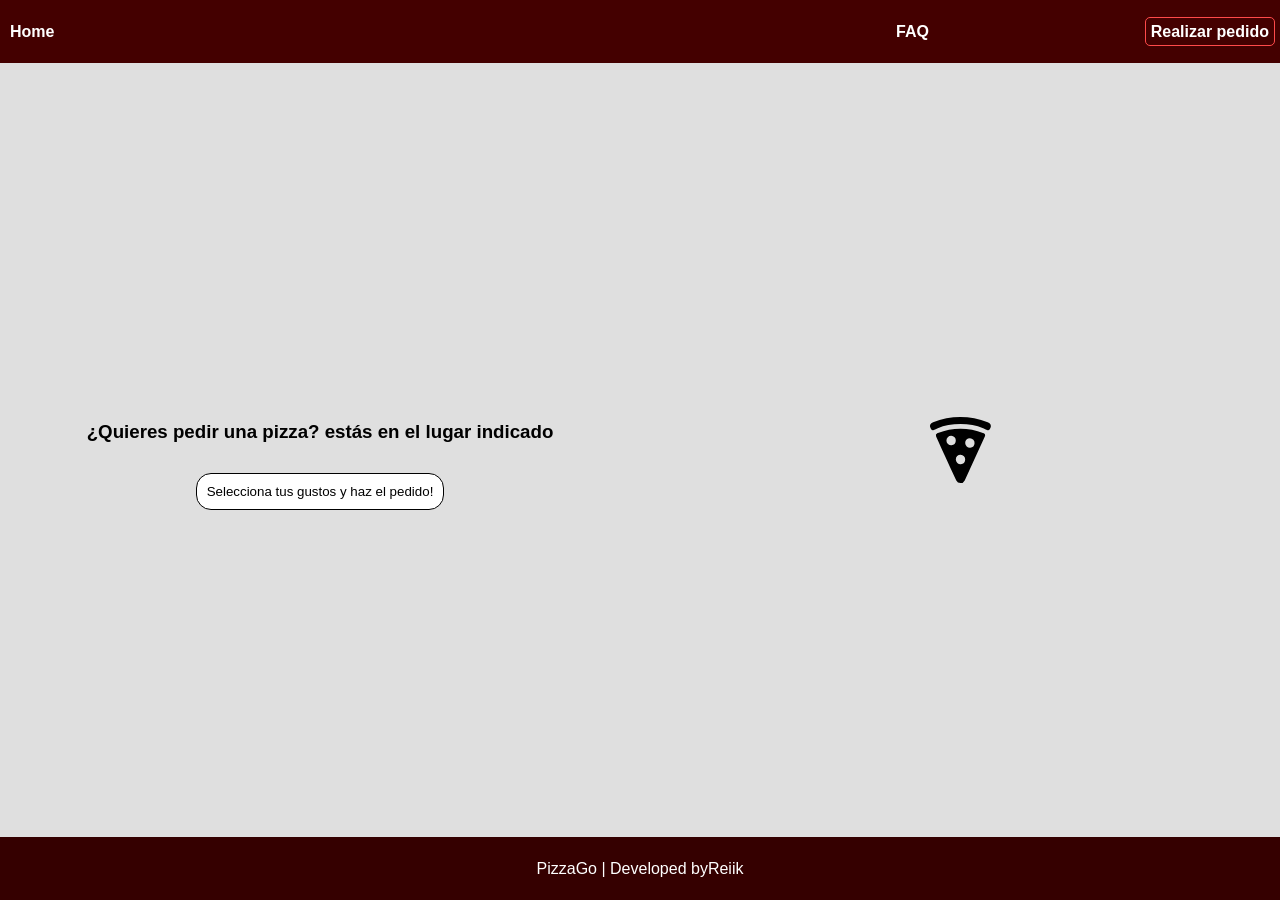
==== index.html @ 5a73367a "first commit" ====
<!DOCTYPE html>
<html lang="en">
  <head>
    <meta charset="UTF-8" />
    <meta http-equiv="X-UA-Compatible" content="IE=edge" />
    <meta name="viewport" content="width=device-width, initial-scale=1.0" />
    <title>PizzaGo</title>
    <link rel="stylesheet" href="./css/style.css" />
  </head>
  <body class="index__container">
    <!-- HEADER -->
    <header class="index__header">
      <div class="header__logo">
        <a href="index.html">Home</a>
      </div>
      <nav class="header__nav">
        <ul>
          <li><a href="#">FAQ</a></li>
          <li><a id="acpd" href="#">Realizar pedido</a></li>
        </ul>
      </nav>
    </header>

    <!-- MAIN -->
    <main class="index__main">
      <div class="main__container-1">
        <h3>¿Quieres pedir una pizza? estás en el lugar indicado</h3>
     <button>Selecciona tus gustos y haz el pedido!</button>
    </div>
      <div class="main__container-2"><img src="./img/pizza.svg" alt="" /></div>
    </main>

    <!-- FOOTER -->
    <footer class="index__footer"><p>PizzaGo | Developed byReiik</p></footer>
  </body>
</html>
---- css/style.css ----
/* RESET CSS */

*{
    margin:0;
    padding:0;
    box-sizing: border-box;
    font-family: 'Gill Sans', 'Gill Sans MT', Calibri, 'Trebuchet MS', sans-serif;
    text-align: center;
}
html, body{
    width: 100%;
    height: 100%;
}

/* INDEX CONTAINER */
.index__container{
display:grid;
grid-template-columns: auto;
grid-template-rows: 7% 86% 7%;
grid-template-areas:
"header"
"main"
"footer"
;
}

/* INDEX HEADER */
.index__header{
    grid-area:header;
    width: 100%;
display:flex;
justify-content: space-between;
align-items: center;
background-color: rgb(68, 0, 0);
}

.index__header a{
    text-decoration: none;
}
.header__logo{
    display:flex;
    justify-content: start;
    align-items: center;
    width: 40%;
margin-left:10px;
}
.header__nav{
    width: 30%;
}
.header__nav ul{
display:flex;
justify-content: space-between;
width: 100%;
}
.header__nav ul{
list-style: none;
}
.header__logo a, .header__nav ul li a{
color:white;
font-weight: 600;
}
#acpd{
    margin-right:5px;
    padding:5px;
    border:1px solid rgb(255, 74, 74);
    border-radius:5px;
    transition:1s;
}
#acpd:hover{
    background:white;
    color:rgb(68, 0, 0);
    transition:1s;
    border:1px solid rgb(0, 0, 0)
}
/* INDEX MAIN */
.index__main{
    display:flex;
    justify-content: center;
    align-items: center;
    height: 100%;
    width: 100%;
    grid-area:main;
background-color:rgb(223, 223, 223);
}
.main__container-1{
    display:flex;
    flex-direction: column;
    justify-content: center;
    align-items: center;
    height: 100%;
    width: 50%;
}
.main__container-1 button{
    transform: translateY(30px);
    border:1px solid black;
    padding: 10px;
    border-radius: 15px;
    background-color: white;
    cursor: pointer;
    transition: 1s;
}
.main__container-1 button:hover{
 transition: 1s;
    background-color: rgb(255, 204, 204);   
}
.main__container-2{
    height: 10%;
    width: 50%;
    display:flex;
    justify-content: center;
}
.main__container-2 img{
    width: 75px;
    animation-name: logomain;
    animation-duration: 4s;
    animation-iteration-count: infinite;
}
@keyframes logomain {
0%{}
25%{transform: translateX(100px);}
50%{transform: translateX(100px) translateY(100px);}
75%{transform: translateY(100px);}
100%{}
}
/* INDEX FOOTER */
.index__footer{
grid-area:footer;
background-color: rgb(53, 0, 0);
display:flex;
align-items: center;
justify-content: center;
}
.index__footer p{
    color:white;
}












/* MEDIA QUERIES */
@media (max-width:568px){
    .header__nav{
        width: 50%;
    }
    .main__container-2 img{
        animation-name:caca
    }
}
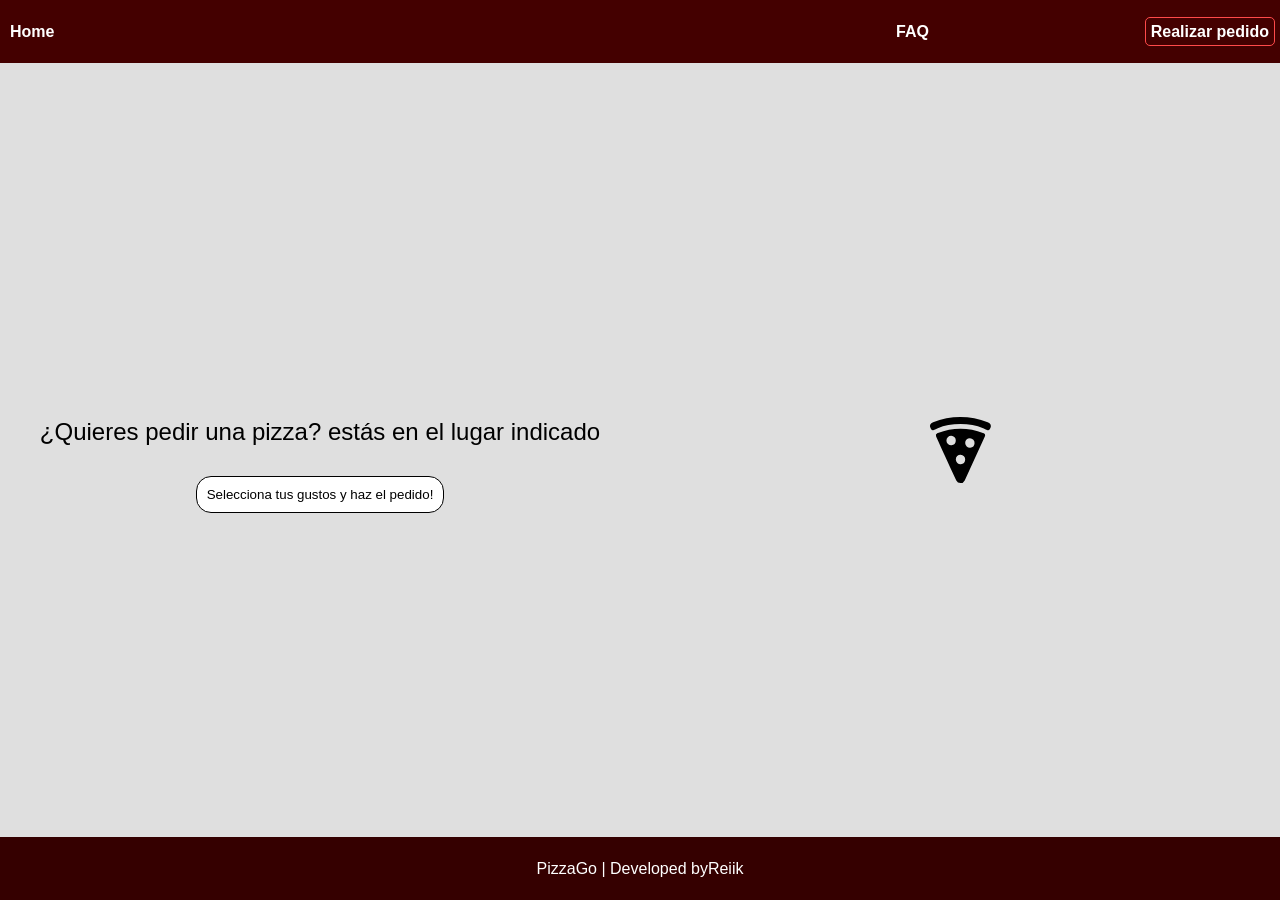
==== commit 7eeea7f7: "Asegundo commit" ====
--- a/index.html
+++ b/index.html
@@ -5,7 +5,9 @@
     <meta http-equiv="X-UA-Compatible" content="IE=edge" />
     <meta name="viewport" content="width=device-width, initial-scale=1.0" />
     <title>PizzaGo</title>
+    <link rel="shortcut icon" href="./img/pizza.svg" type="image/x-icon">
     <link rel="stylesheet" href="./css/style.css" />
+    
   </head>
   <body class="index__container">
     <!-- HEADER -->
@@ -15,7 +17,7 @@
       </div>
       <nav class="header__nav">
         <ul>
-          <li><a href="#">FAQ</a></li>
+          <li><a href="./pages/FAQ.html">FAQ</a></li>
           <li><a id="acpd" href="#">Realizar pedido</a></li>
         </ul>
       </nav>
--- a/css/style.css
+++ b/css/style.css
@@ -44,6 +44,13 @@
     width: 40%;
 margin-left:10px;
 }
+.header__logo a{
+    transition:1s;
+}
+.header__logo a:hover{
+    color:black;
+    transition:1s;
+}
 .header__nav{
     width: 30%;
 }
@@ -54,6 +61,13 @@
 }
 .header__nav ul{
 list-style: none;
+}
+.header__nav ul li a{
+    transition:1s;
+}
+.header__nav ul li a:hover{
+    color:black;
+    transition:1s;
 }
 .header__logo a, .header__nav ul li a{
 color:white;
@@ -89,6 +103,11 @@
     align-items: center;
     height: 100%;
     width: 50%;
+}
+.main__container-1 h3{
+    font-size:24px;
+    font-family: sans-serif;
+    font-weight: 500;
 }
 .main__container-1 button{
     transform: translateY(30px);
@@ -134,10 +153,85 @@
     color:white;
 }
 
-
-
-
-
+/* FAQ HTML */
+
+/* FAQ CONTAINER */
+.faq__container{
+    background-color:rgb(223, 223, 223);
+}
+
+/* FAQ MAIN */
+.faq__main{
+    display:flex;
+    justify-content: start;
+    align-items: center;
+    flex-direction: column;
+    height: 100%;
+    width: 100%;
+    grid-area:main;
+background-color:rgb(223, 223, 223);
+}
+.main__tittle{
+    margin-top:10px;
+    width: 80%;
+    border-radius:15px;
+    background-color: rgb(53, 0, 0);
+    display: block;
+    padding:32px;
+color:rgb(255, 255, 255);
+}
+.cards{
+    margin-top:100px;
+    display: flex;
+    gap: 100px;
+}
+.card{
+    display:flex;
+    flex-direction: column;
+    justify-content: center;
+    align-items: center;
+    border:1px solid red;
+    width: 300px;
+    height: 300px;
+    background-color: rgba(68, 0, 0, 1);
+    transition: 1s;
+}
+.card h2, p{
+    margin-top:0px;
+}
+.card:hover{
+    transition: 1s;
+    
+    background-color: rgba(68, 0, 0, 0);
+}
+.card h2{
+    font-size:16px;
+    color:rgb(139, 139, 139);
+}
+.card p{
+    color:rgb(68, 0, 0)
+}
+
+.main__container-faq{
+    display:flex;
+    height: 10%;
+    width: 100%;
+    display:flex;
+    justify-content: center;
+}
+.main__container-faq img{
+    width: 75px;
+    animation-name: mainfaq;
+    animation-duration: 4s;
+    animation-iteration-count: infinite;
+}
+@keyframes mainfaq {
+    0%{}
+    25%{transform: translateX(100px) translateY(100px);}
+    50%{transform: translateX(-110px) translateY(100px);}
+75{transform:translateX(-100px) translateY(0px);}
+    100%{}
+    }
 
 
 
@@ -146,11 +240,40 @@
 
 
 /* MEDIA QUERIES */
+
+/* MEDIA QUERIES 1200px */
+
+/* MEDIA QUERIES 768px */
+
+/* MEDIA QUERIES 568px */
 @media (max-width:568px){
+    /* MEDIA INDEX HEADER */
     .header__nav{
         width: 50%;
     }
     .main__container-2 img{
         animation-name:caca
     }
-}
+    /* MEDIA INDEX MAIN */
+    .index__main{
+        width: 100%;
+    }
+.main__container-2 img{
+    display:none;
+}
+.main__container-1{
+transform: translateX(130px);
+}
+
+
+
+    /* MEDIA INDEX FOOTER */
+
+}
+/* MEDIA QUERIES 320px */
+@media (max-width:320px){
+    .main__container-1{
+        transform: translateX(82px);
+        }
+}
+
